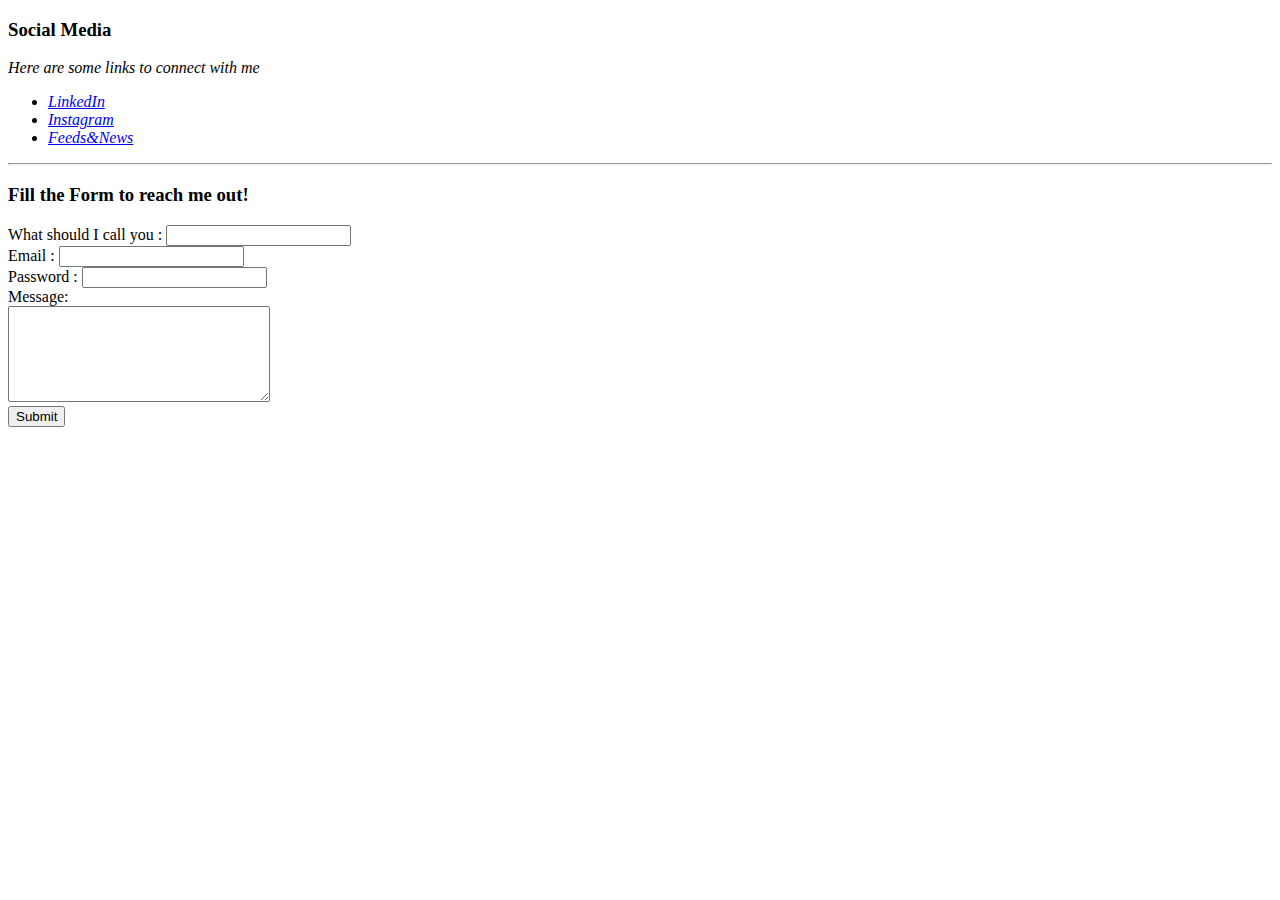
==== contact.html @ 69ce8e47 "Files updated" ====
<!DOCTYPE html>
<html lang="en">
<head>
    <meta charset="UTF-8">
    <meta name="viewport" content="width=device-width, initial-scale=1.0">
    <title>Connect with Nand Koradiya</title>
    <link rel="stylesheet" href="css/style.css">
</head>
<body>
    <h3>Social Media</h3>
    <i>
        <p>Here are some links to connect with me</p>
        <ul>
            <li> <a href="#" target="_blank"> LinkedIn </a></li>
            <li> <a href="#"> Instagram </a></li>
            <li> <a href="#"> Feeds&News </a></li>
        </ul>
    </i>
    <hr>
    <h3>Fill the Form to reach me out!</h3>

    <form action="mailto:nandkoradiya@gmail.com" enctype="text/plain" method="post">
        <label >What should I call you :</label>
        <input type="text" name="yourName"> <br>
        <label >Email :</label>
        <input type="email" name="yourEmail"><br>
        <label>Password :</label>
        <input type="password" name="yourPassword"><br>
        <label>Message:</label><br>
        <textarea name="yourMessage" id="" cols="30" rows="6"></textarea><br>
        <input type="submit">
    </form>
</body>
</html>
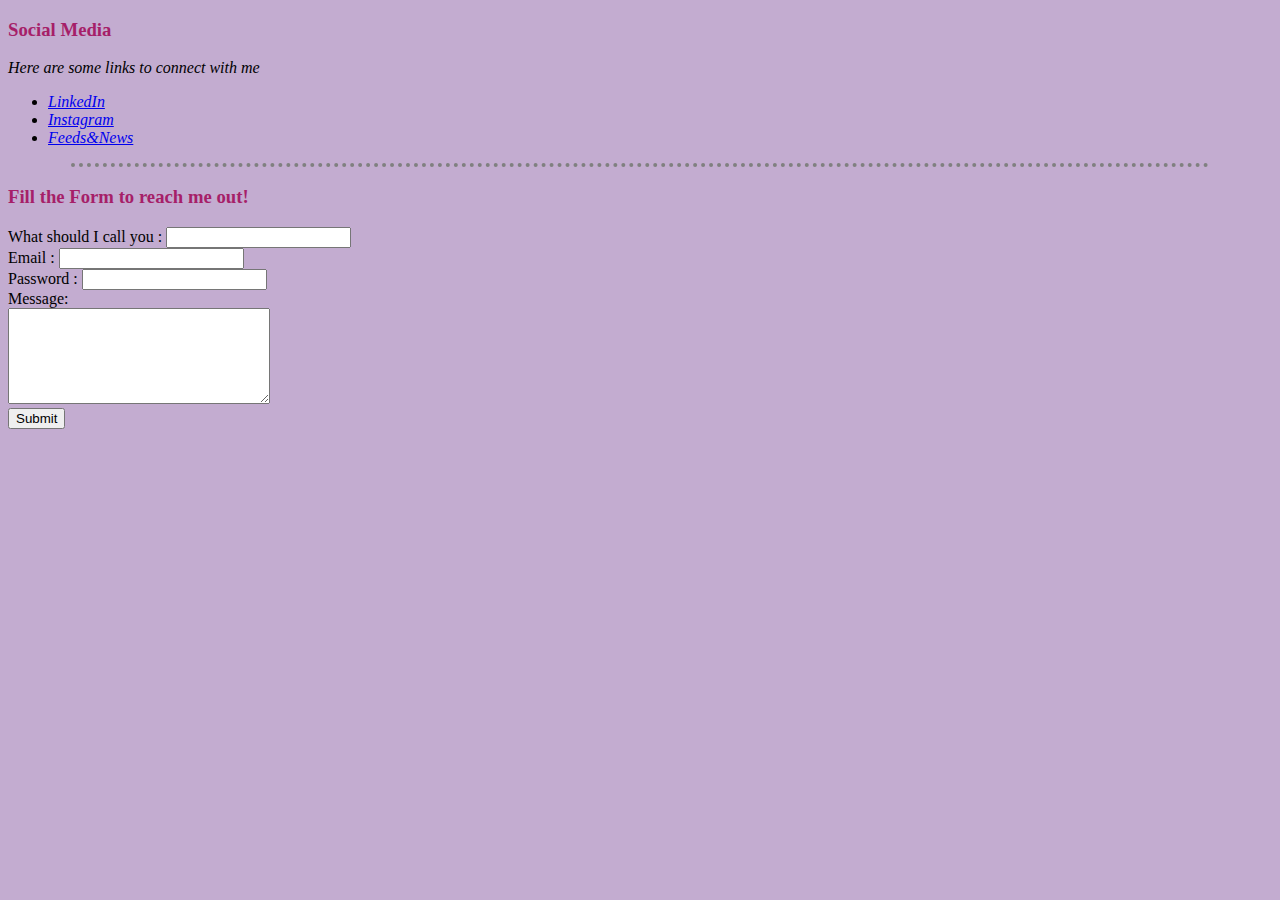
==== commit 468a0aa4: "Update contact.html" ====
--- a/contact.html
+++ b/contact.html
@@ -4,7 +4,7 @@
     <meta charset="UTF-8">
     <meta name="viewport" content="width=device-width, initial-scale=1.0">
     <title>Connect with Nand Koradiya</title>
-    <link rel="stylesheet" href="css/style.css">
+    <link rel="stylesheet" href="style.css">
 </head>
 <body>
     <h3>Social Media</h3>
@@ -31,4 +31,4 @@
         <input type="submit">
     </form>
 </body>
-</html>+</html>
--- a/style.css
+++ b/style.css
@@ -0,0 +1,12 @@
+body {
+    background-color:#C3ACD0;
+}
+hr{
+    border: color rgba(0, 0, 0, 0.545);
+    border-style: dotted;
+    border-width: 4px 0 0;
+    width: 90%;
+}
+h3{
+    color:#A61F69;
+}